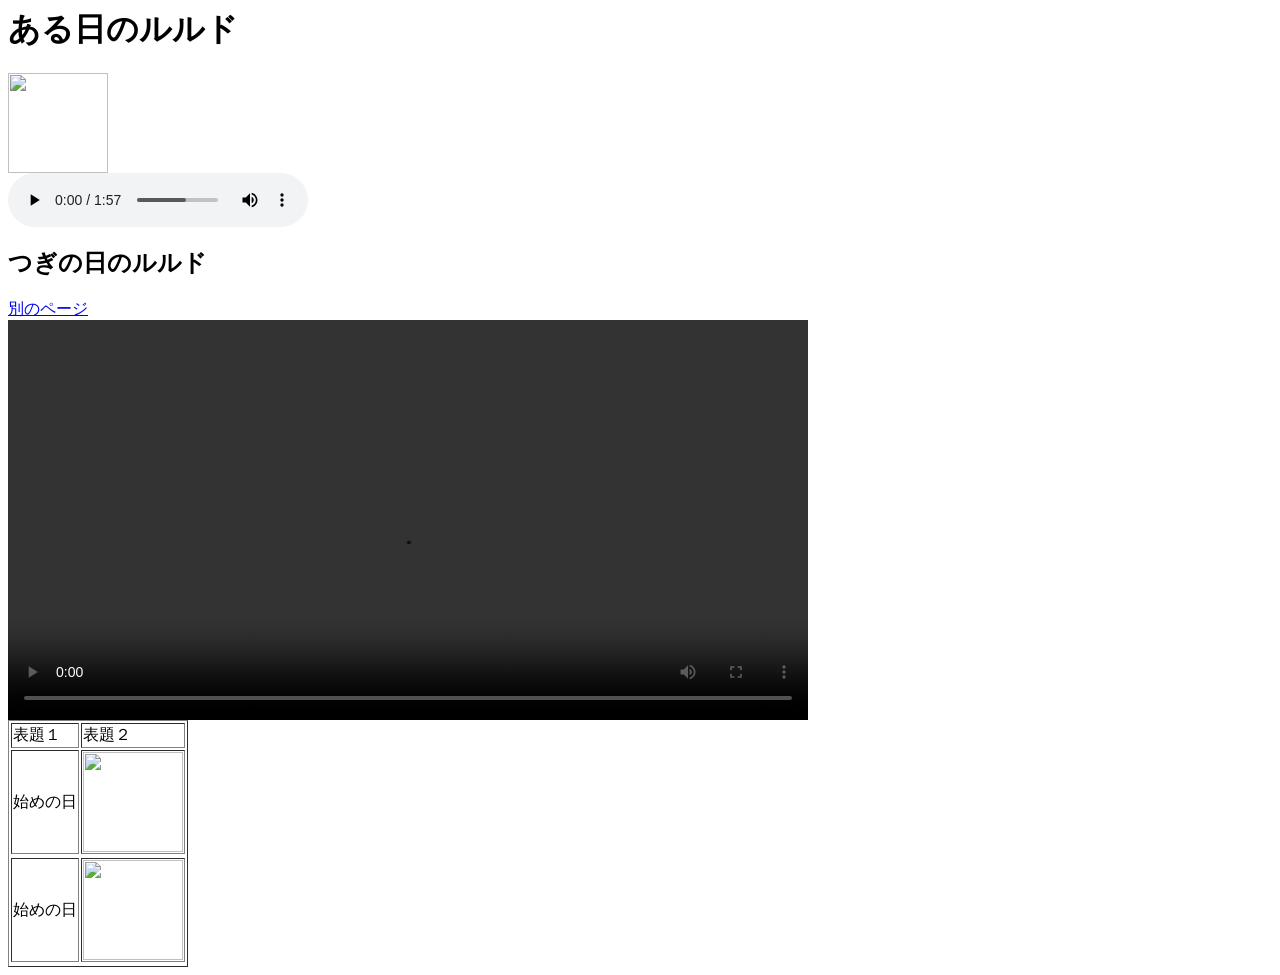
==== index5.html @ 79cc5629 "Rename index5_video.html to index5.html" ====
<html>
<head>
<title>ルルドの部屋</title>
</head>
<body>
<h1>ある日のルルド</h1>
<img src="DSCF0033.JPG" width="100">
<br>
<audio src="osyougatu.mp3" controls>
  残念、君のブラウザは音楽再生に対応してないみたい。
</audio>

<h2>つぎの日のルルド</h2>
<a href="page1.html">別のページ</a>
<br>
<video src="osyougatu.mp4" controls width=800">
  ごめんね、君のブラウザは動画再生に対応してないみたい。
</video>

<table border="1">
<tr>
<td>
表題１
</td>
<td>
表題２
</td>
</tr>
<tr>
<td>
始めの日
</td>
<td>
<img src="dog5.png" width="100">
</td>
<tr>
<tr>
<td>
始めの日
</td>
<td>
<img src="DSCF0039.JPG" width="100">
</td>
<tr>
</table>


</body>
</html>
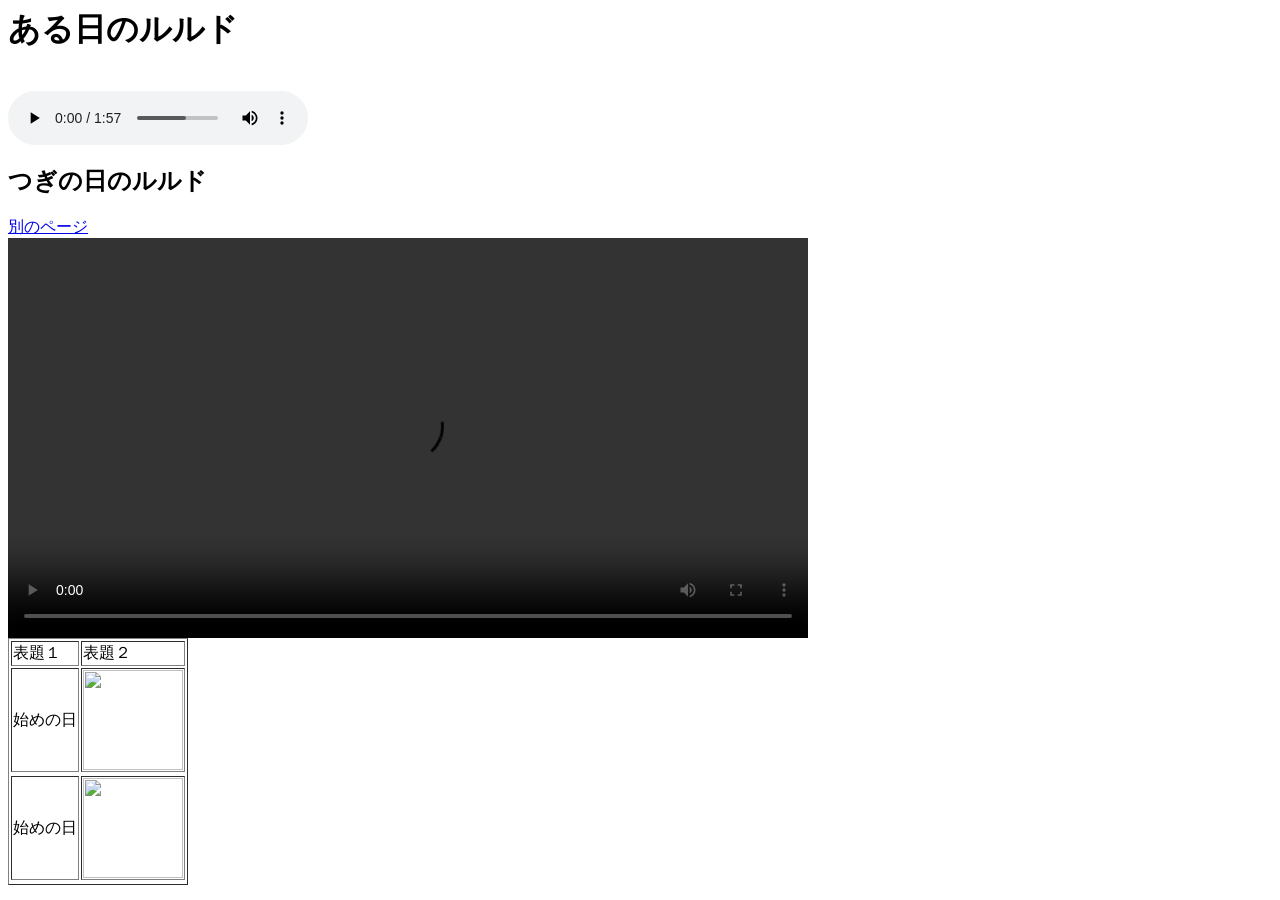
==== commit 5dda88fc: "Fix HTML structure and formatting issues" ====
--- a/index5.html
+++ b/index5.html
@@ -4,7 +4,7 @@
 </head>
 <body>
 <h1>ある日のルルド</h1>
-<img src="DSCF0033.JPG" width="100">
+
 <br>
 <audio src="osyougatu.mp3" controls>
   残念、君のブラウザは音楽再生に対応してないみたい。
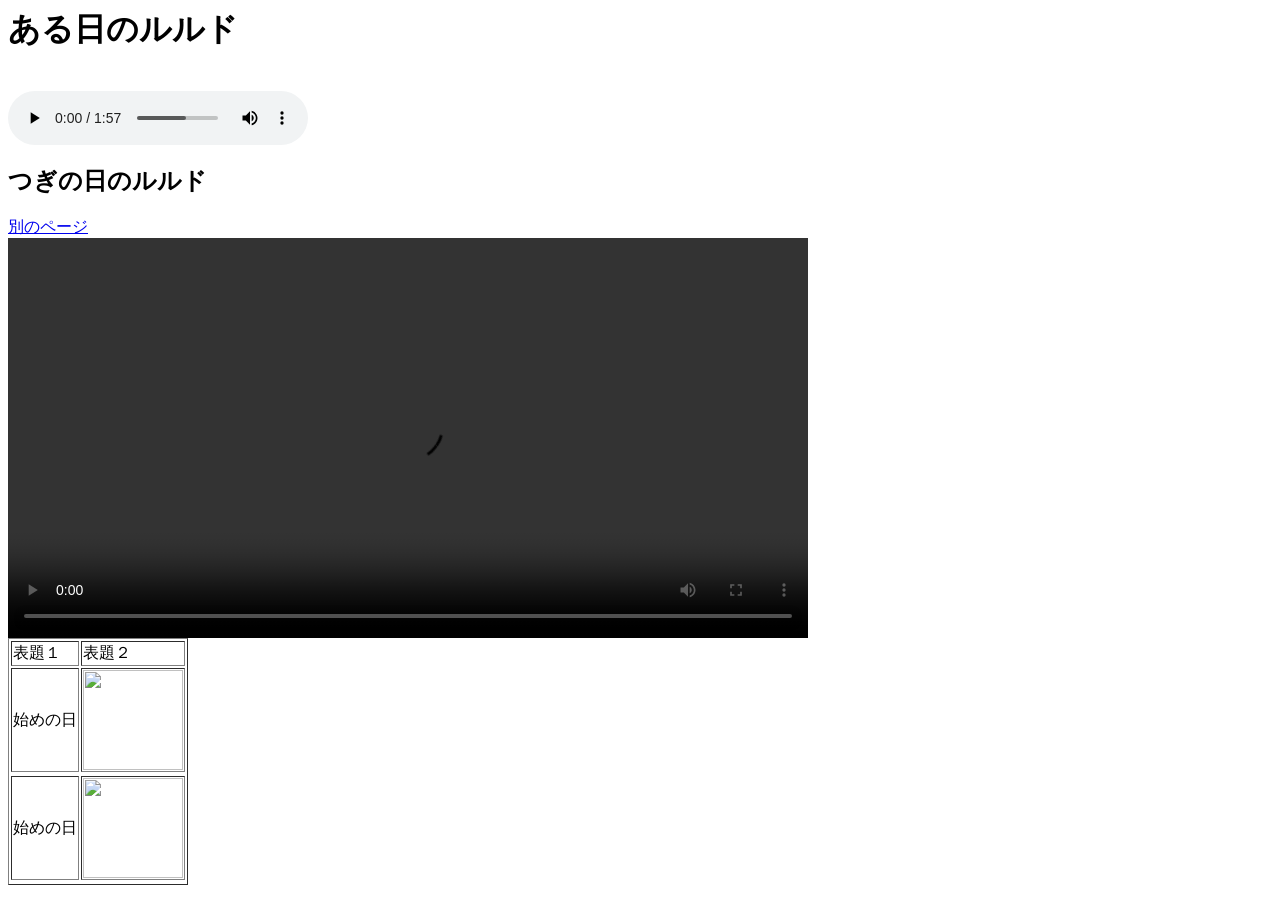
==== commit 0140baa4: "Fix HTML formatting issues in index5.html" ====
--- a/index5.html
+++ b/index5.html
@@ -4,7 +4,6 @@
 </head>
 <body>
 <h1>ある日のルルド</h1>
-
 <br>
 <audio src="osyougatu.mp3" controls>
   残念、君のブラウザは音楽再生に対応してないみたい。
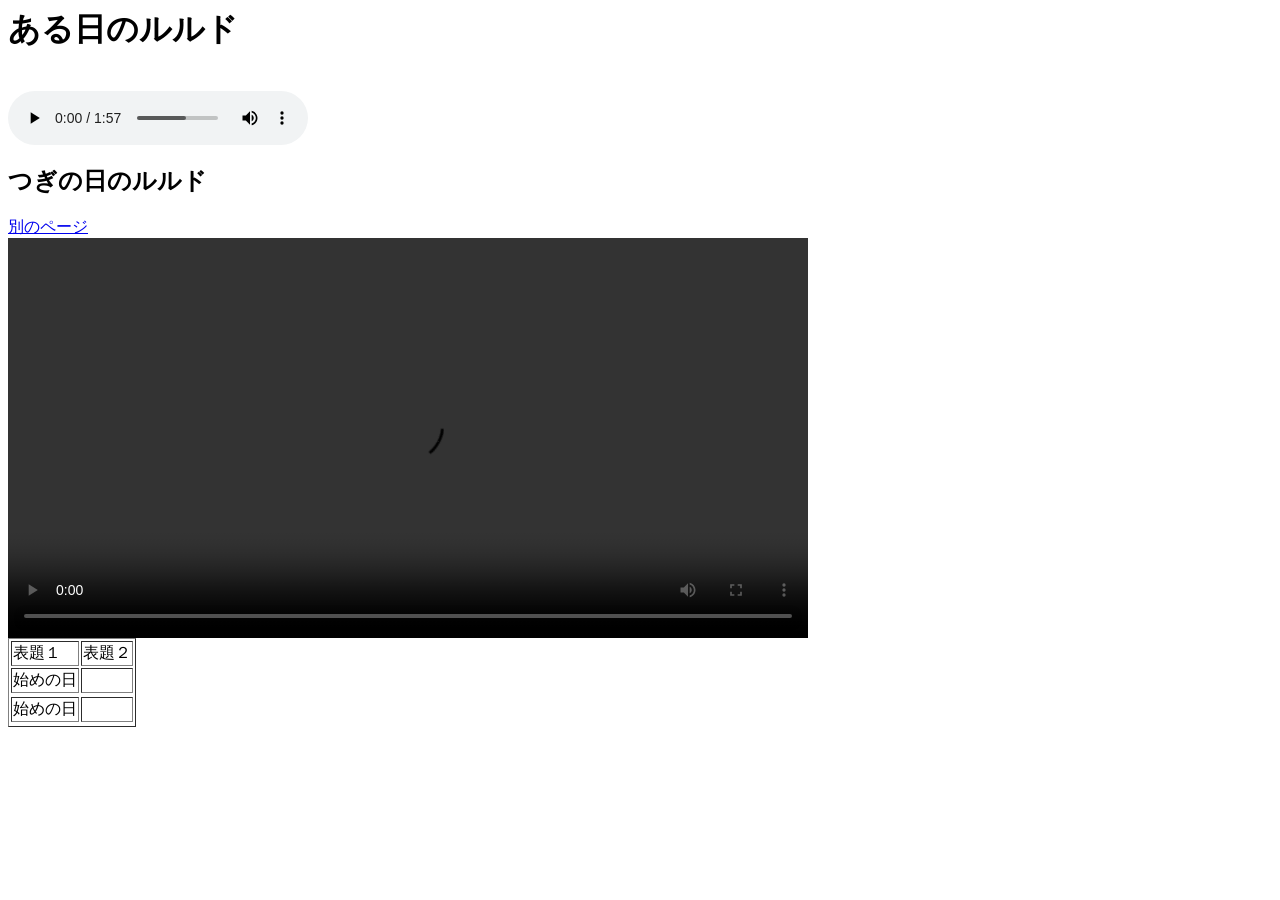
==== commit 72f5b4ab: "Fix HTML structure and content in index5.html" ====
--- a/index5.html
+++ b/index5.html
@@ -30,7 +30,7 @@
 始めの日
 </td>
 <td>
-<img src="dog5.png" width="100">
+
 </td>
 <tr>
 <tr>
@@ -38,7 +38,7 @@
 始めの日
 </td>
 <td>
-<img src="DSCF0039.JPG" width="100">
+
 </td>
 <tr>
 </table>
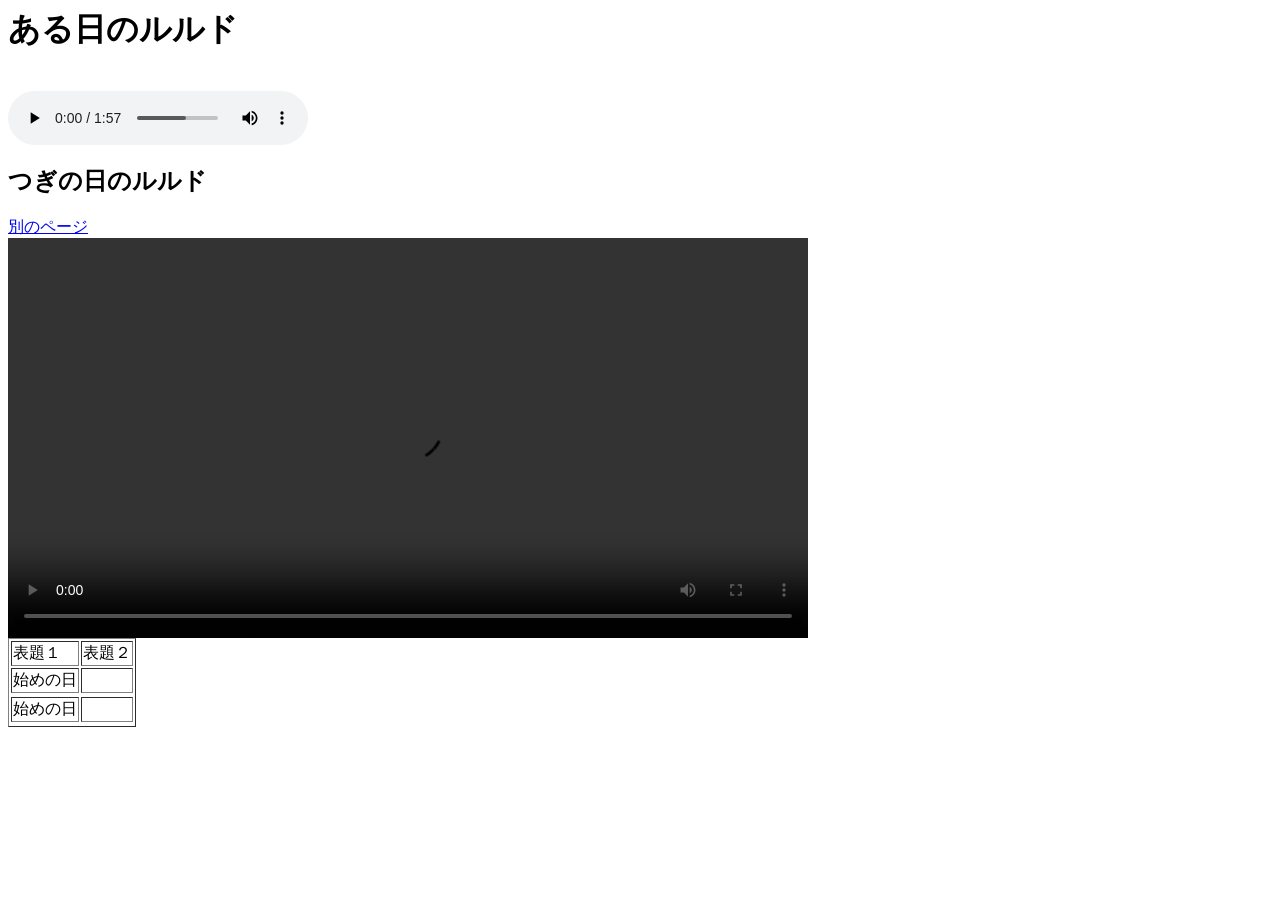
==== commit 595f5743: "Fix HTML structure and formatting in index5.html" ====
--- a/index5.html
+++ b/index5.html
@@ -30,7 +30,6 @@
 始めの日
 </td>
 <td>
-
 </td>
 <tr>
 <tr>
@@ -38,7 +37,6 @@
 始めの日
 </td>
 <td>
-
 </td>
 <tr>
 </table>
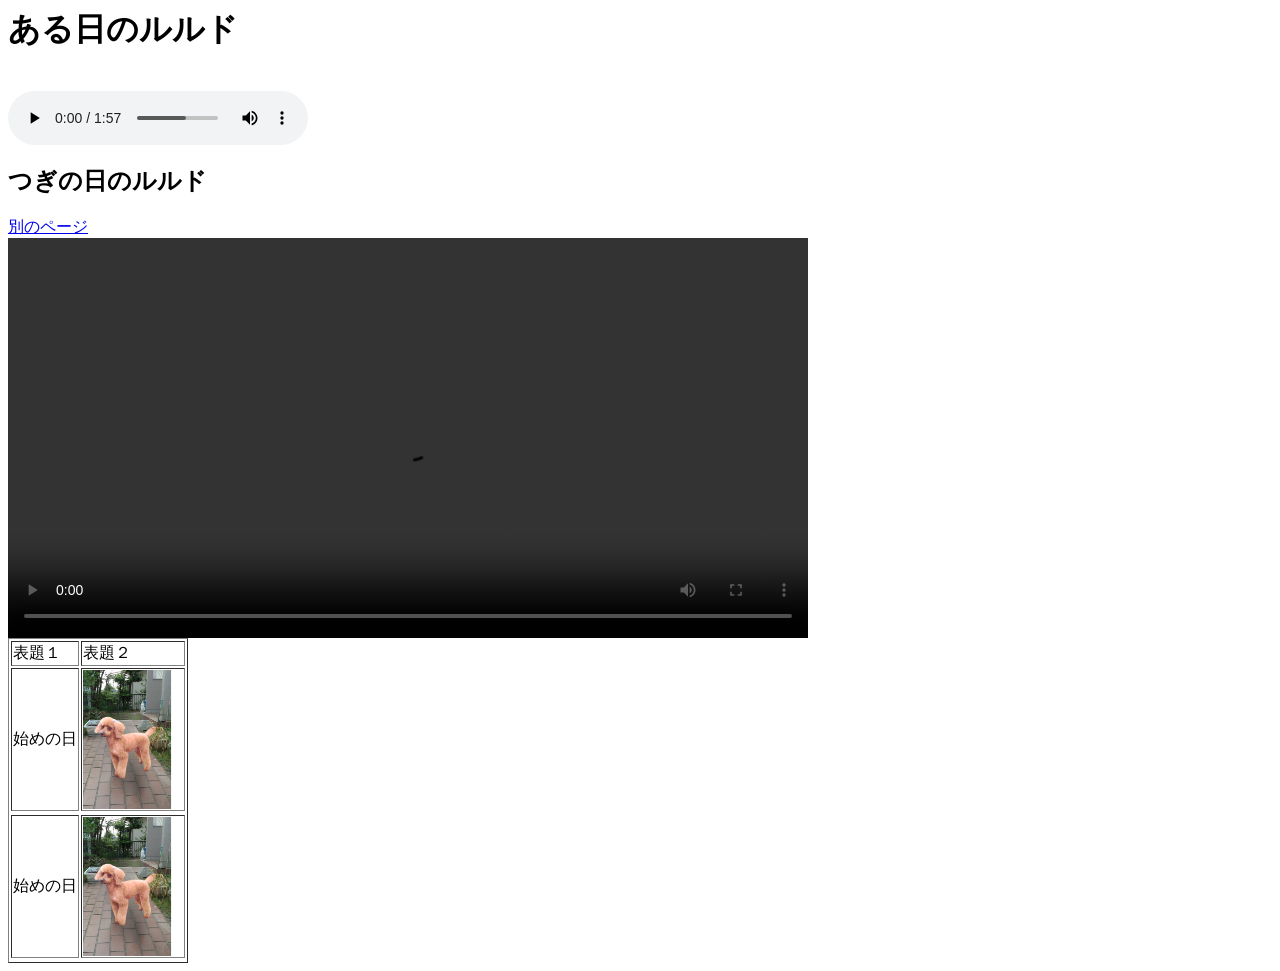
==== commit 323c8f21: "Update index5.html to include images in the table Added images to the table for better visual repres" ====
--- a/index5.html
+++ b/index5.html
@@ -30,6 +30,7 @@
 始めの日
 </td>
 <td>
+  <img src="dog5.png" width="100">
 </td>
 <tr>
 <tr>
@@ -37,6 +38,7 @@
 始めの日
 </td>
 <td>
+  <img src="dog5.png" width="100">
 </td>
 <tr>
 </table>
